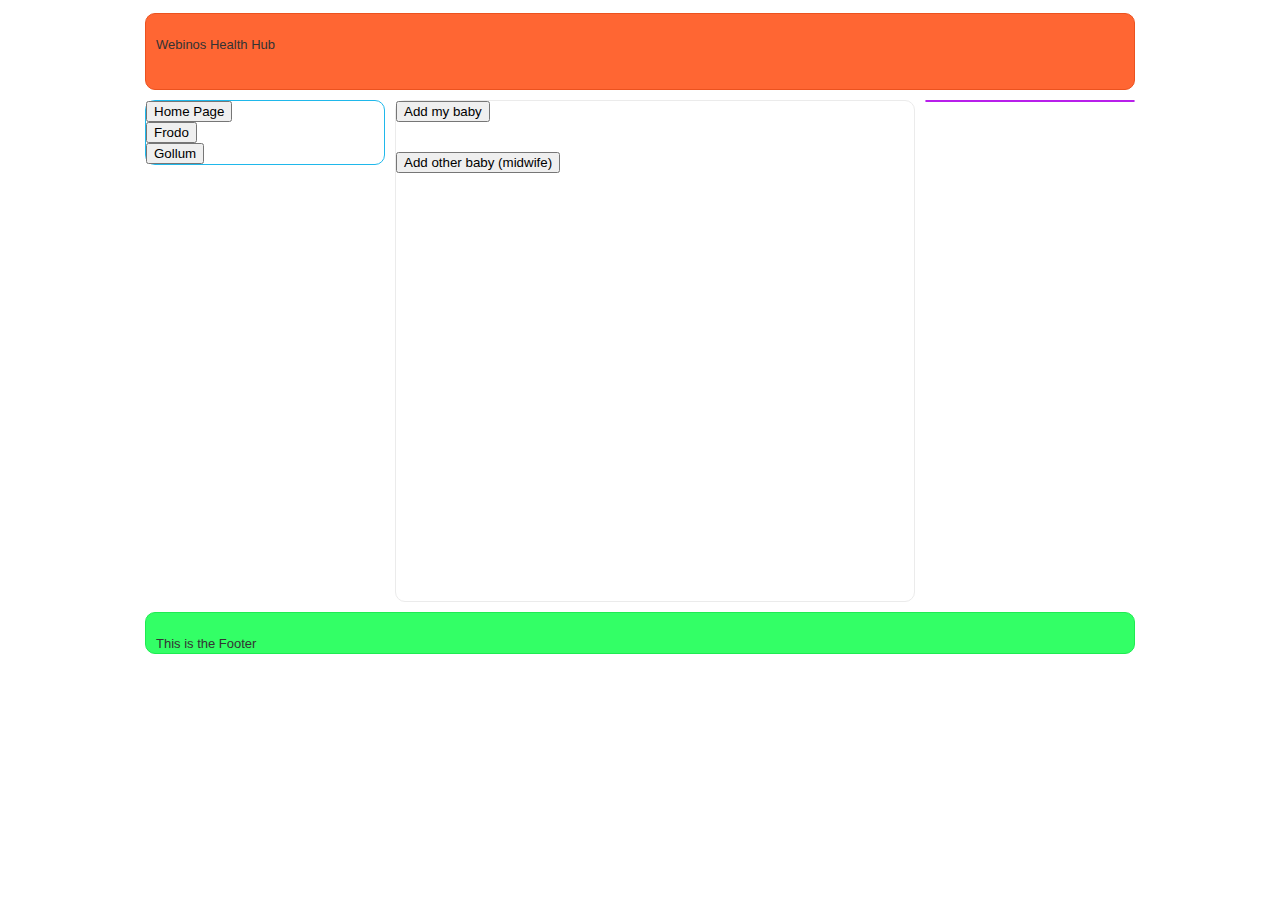
==== index.html @ 2fbabfdd "Basic ui/functionalities." ====
<!DOCTYPE html>
<html>
<head>
    <title>Hub Webinos Health</title>

    <link rel="stylesheet" type="text/css" href="css/home.css" />

    <!--script src="js/jquery-1.9.1.js"></script-->
    <script src="js/jquery-1.10.1.min.js"></script>
    <script src="js/index.js"></script>
    <script src="/webinos.js"></script>

</head>

<body>

    <div id="wrapper">

        <div id="headerwrap">
        <div id="header">
            <p>Webinos Health Hub</p>
        </div>
        </div>

        <div id="leftcolumnwrap">
        <div id="leftcolumn">

        </div>
        </div>

        <div id="contentwrap">
        <div id="content">
            <div id="target"></div>
        </div>
        </div>

        <div id="rightcolumnwrap">
        <div id="rightcolumn">
        </div>
        </div>

        <div id="footerwrap">
        <div id="footer">
            <p>This is the Footer</p>
        </div>
        </div>

    </div>

</body>
</html>
---- css/home.css ----
/*    Generated by http://www.cssportal.com    */

@import url("reset.css");

body {
    font-family: Verdana, Arial, Helvetica, sans-serif;
    font-size: 13px;
    color:#333
}

p {
    padding: 10px;
}

#wrapper {
    margin: 0 auto;
    width: 1000px;
}

#headerwrap {
    width: 1000px;
    float: left;
    margin: 0 auto;
}

#header {
    height: 75px;
    background: #FF6633;
    border-radius: 10px;
    border: 1px solid #eb521f;
    margin: 5px;
}

#contentwrap {
    width: 530px;
    float: left;
    margin: 0 auto;
}

#content {
    background: #FFFFFF;
    border-radius: 10px;
    border: 1px solid #ebebeb;
    margin: 5px;
}

#leftcolumnwrap {
    width: 250px;
    float: left;
    margin: 0 auto;
}

#leftcolumn {
    background: #FFFFFF;
    border-radius: 10px;
    border: 1px solid #1fb8eb;
    margin: 5px;
}

#rightcolumnwrap {
    width: 220px;
    float: left;
    margin: 0 auto;
}

#rightcolumn {
    background: #FFFFFF;
    border-radius: 10px;
    border: 1px solid #b81feb;
    margin: 5px;
    padding-left: 5px;
}

#footerwrap {
    width: 1000px;
    float: left;
    margin: 0 auto;
    clear: both;
}

#footer {
    height: 40px;
    background: #33FF66;
    border-radius: 10px;
    border: 1px solid #1feb52;
    margin: 5px;
}


#target { width:518px; min-height:500px; border-radius: 10px;}
.valid {  background: yellow;}


.main {  
    margin-top:22px;
    margin-bottom:22px;
    margin-left: auto;
    margin-right: auto;
    position: relative;
    font-size: 80%;
    border-top: 2px solid #456;
    border-left: 2px solid #456;
    border-right: 2px solid #456;
    border-bottom: 2px solid #456;
    overflow: hidden;
    border-bottom-left-radius: 10px;
    border-bottom-right-radius: 10px;
    background-color:#eaedef;
    width: 70%;
}

th {
    width: 90px;
}
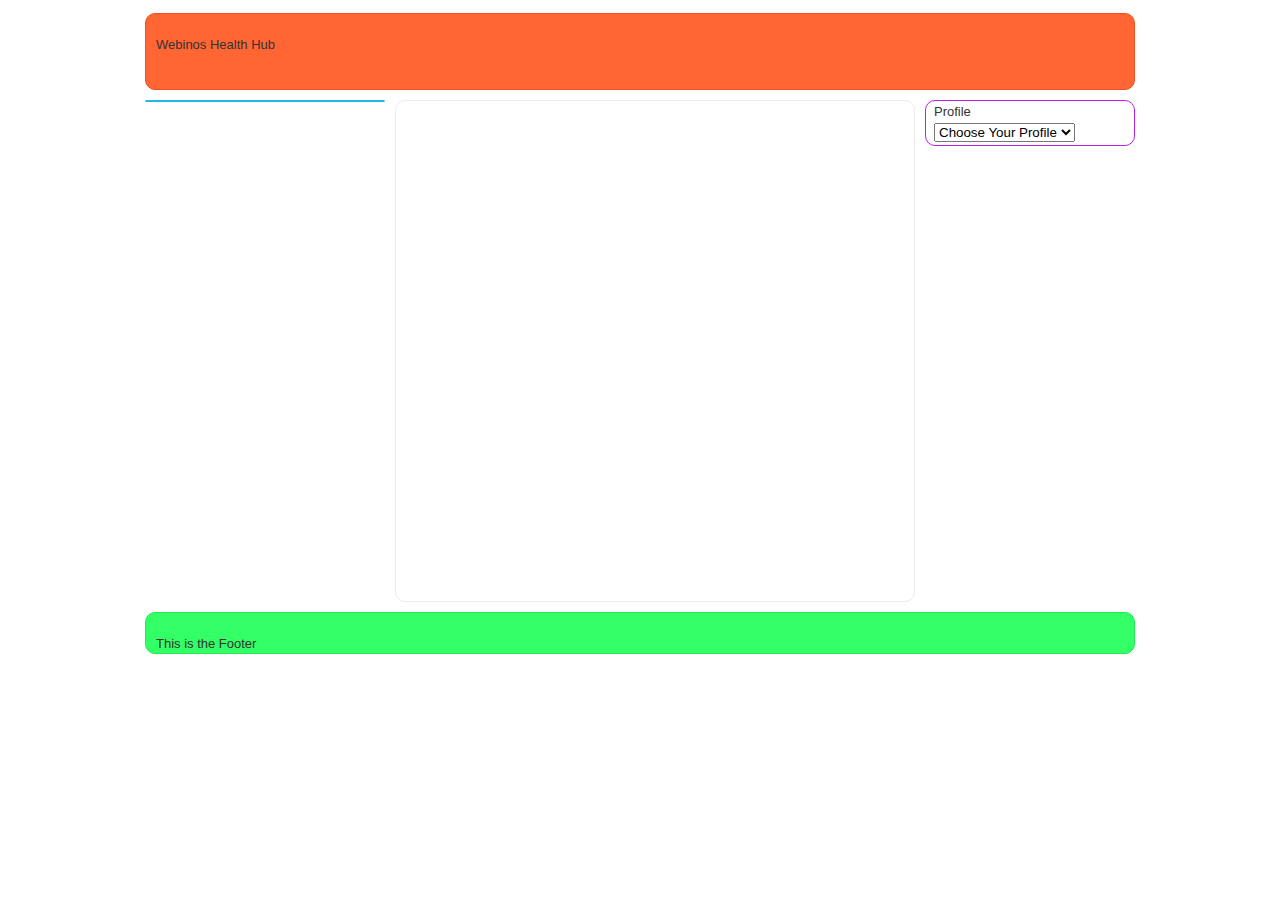
==== commit bf9e926f: "Merge pull request #2 from ziransun/category_tabs" ====
--- a/index.html
+++ b/index.html
@@ -36,6 +36,7 @@
 
         <div id="rightcolumnwrap">
         <div id="rightcolumn">
+                
         </div>
         </div>
 
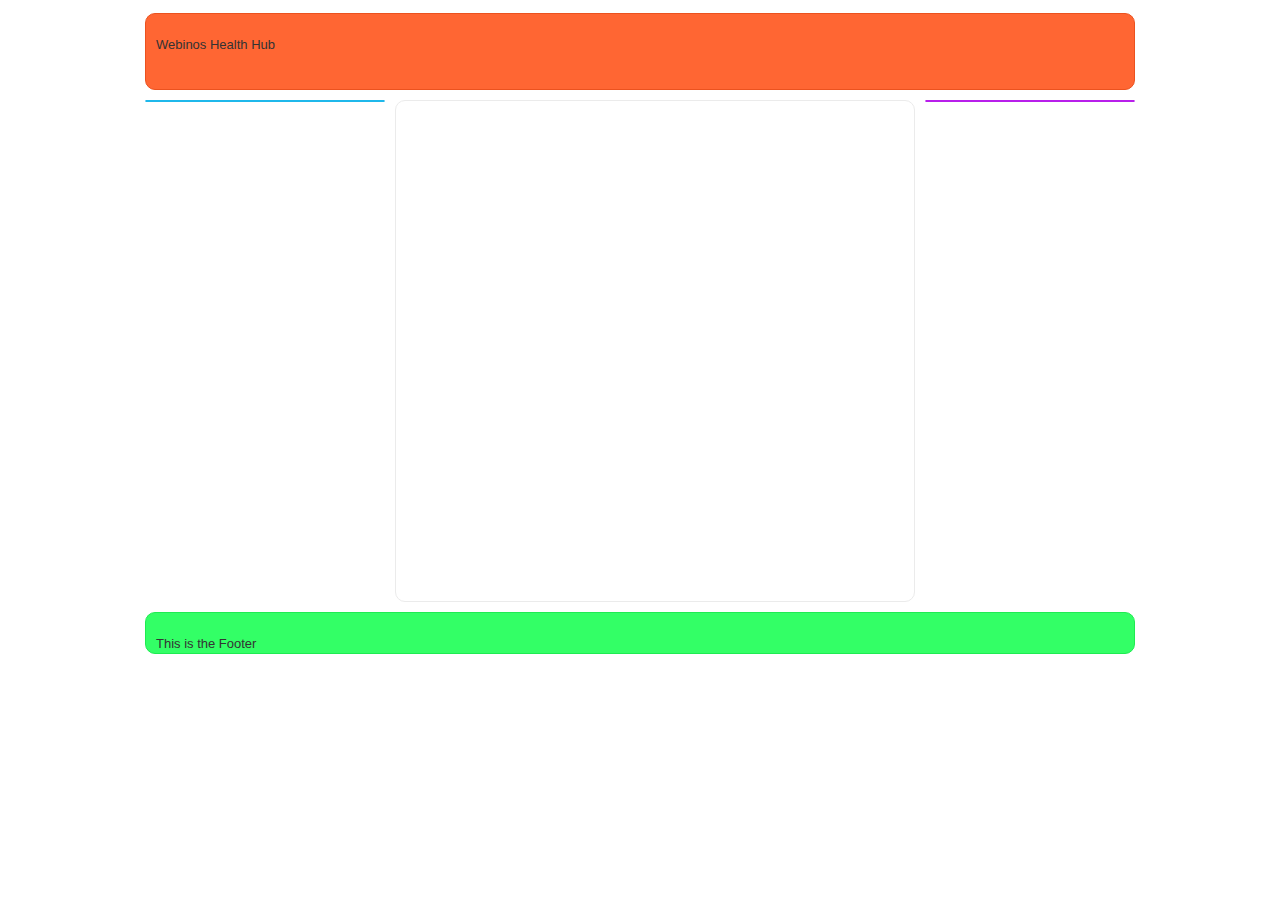
==== commit 509d3798: "Merge pull request #4 from steverc/HUBWH-6-ui-design3" ====
--- a/index.html
+++ b/index.html
@@ -3,50 +3,62 @@
 <head>
     <title>Hub Webinos Health</title>
 
-    <link rel="stylesheet" type="text/css" href="css/home.css" />
+    <link rel='stylesheet' type='text/css' href='css/home.css' />
 
-    <!--script src="js/jquery-1.9.1.js"></script-->
-    <script src="js/jquery-1.10.1.min.js"></script>
-    <script src="js/index.js"></script>
-    <script src="/webinos.js"></script>
+    <script type='text/javascript' src='js/jsapi.js'></script>
+    <!--script src='js/jquery-1.9.1.js'></script-->
+    <script src='js/jquery-1.10.1.min.js'></script>
+    <script src='js/index.js'></script>
+    <script src='js/db.js'></script>
+    <script src='js/graphs.js'></script>
+    <script src='js/sharing.js'></script>
+    <script src='js/sensor.js'></script>
+    <script src='/webinos.js'></script>
 
 </head>
 
 <body>
 
-    <div id="wrapper">
+    <div id='wrapper'>
 
-        <div id="headerwrap">
-        <div id="header">
+        <div id='headerwrap'>
+        <div id='header'>
             <p>Webinos Health Hub</p>
         </div>
         </div>
 
-        <div id="leftcolumnwrap">
-        <div id="leftcolumn">
+        <div id='leftcolumnwrap'>
+        <div id='leftcolumn'>
 
         </div>
         </div>
 
-        <div id="contentwrap">
-        <div id="content">
-            <div id="target"></div>
+        <div id='contentwrap'>
+        <div id='content'>
+            <div id='target'></div>
         </div>
         </div>
 
-        <div id="rightcolumnwrap">
-        <div id="rightcolumn">
+        <div id='rightcolumnwrap'>
+        <div id='rightcolumn'>
                 
         </div>
         </div>
 
-        <div id="footerwrap">
-        <div id="footer">
+        <div id='footerwrap'>
+        <div id='footer'>
             <p>This is the Footer</p>
         </div>
         </div>
 
     </div>
 
+    <div id='dialog-container' style='display:none'>
+        <div id='popup'>
+            <div id='close'>X</div>
+            <div id='dialog-content'></div>
+        </div>
+    </div>
+
 </body>
 </html>
--- a/css/home.css
+++ b/css/home.css
@@ -112,3 +112,55 @@
 th {
     width: 90px;
 }
+
+
+/* css for dialog window */
+
+#dialog-container { /* overlay & main container */
+        position: absolute;
+        background: rgba(0,0,0,0.8);
+        width: 100%;
+        height: 100%;
+        top: 0;
+        left: 0;
+        z-index: 100;
+}
+
+
+#popup {
+        position: absolute;
+        width: 400px;
+        height: 400px;
+        background: #fff;
+        left: 50%;
+        top: 50%;
+        border-radius: 10px;
+        padding: 20px;
+        margin-left: -200px;
+        margin-top: -200px;
+        z-index: 1;
+}
+
+
+#close {
+        position: absolute;
+        background: #adff00;
+        color: #000;
+        right: -1em;
+        top: -1em;
+        border-radius: 50%;
+        width: 2em;
+        height: 2em;
+        line-height: 1.8em;
+        text-align: center;
+        font-size: 20px;
+        font-weight: bold;
+        cursor: pointer;
+}
+
+
+#dialog-content {
+        height: 100%;
+        overflow: auto;
+}
+
